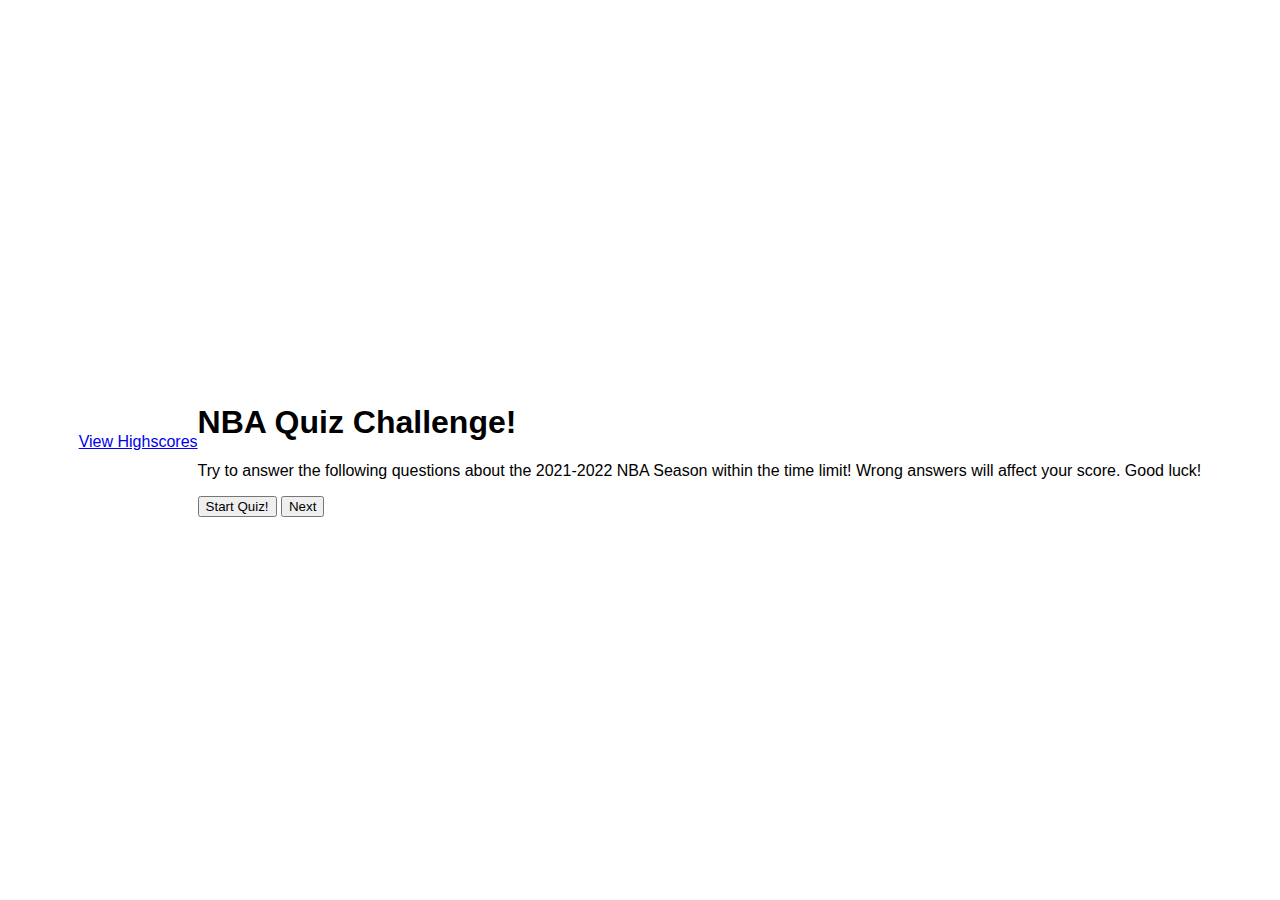
==== index.html @ e7c878d7 "created  quiz and answers" ====
<!DOCTYPE html>
<html lang="en">
<head>
    <meta charset="UTF-8">
    <meta http-equiv="X-UA-Compatible" content="IE=edge">
    <meta name="viewport" content="width=device-width, initial-scale=1.0">
    <link rel="stylesheet" href="./assets/style.css">
    <title>Pop Quiz</title>
    
</head>
<body>
    <section>
        <a href="./highscores.html" id="hs">View Highscores</a>
        <p id="timer"></p>
        <div>

        </div>
    </section>
    <section>
        <div>
            <h1>NBA Quiz Challenge!</h1>
            <p>
            Try to answer the following questions about the 2021-2022 NBA Season
            within the time limit! Wrong answers will affect your score. Good luck!
            </p>
            <div class="container">
                <div id="question-container" class="hide">
                    <div id="question">Question</div>
                    <div id="answer-buttons" class="btn-grid">
                        <button class="btn">Answer 1</button>
                        <button class="btn">Answer 2</button>
                        <button class="btn">Answer 3</button>
                        <button class="btn">Answer 4</button>
                    </div>
                </div>
            </div>

                <div class="controls">
                    <button id="start-btn" class="start-btn btn">Start Quiz!</button>
                    <button id="next-btn" class="next-btn btn">Next</button>
                </div>
            <script src="./assets/quiz.js"></script>

            
        </div>
        <div id="quiz"></div>
    </section>
</body>
</html>
---- assets/style.css ----
*, *::before, *::after {
    box-sizing: border-box;
    font-family: 'Franklin Gothic Medium', 'Arial Narrow', Arial, sans-serif;
}

body {
    padding: 0;
    margin: 0;
    display: flex;
    width: 100vw;
    height: 100vh;
    justify-content: center;
    align-items: center;
}
.hide {
    display: none;
}
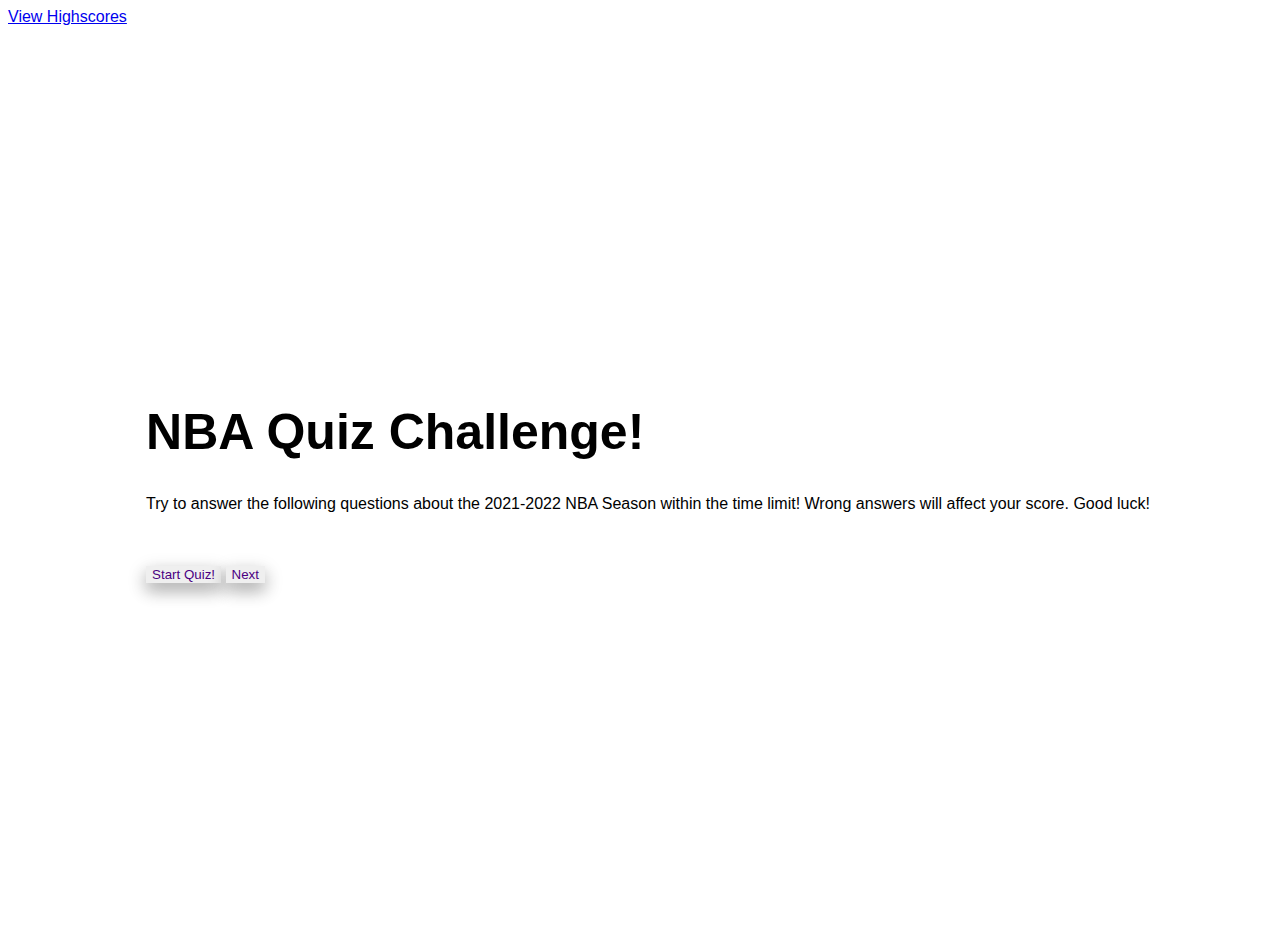
==== commit f8c15c69: "saves score and initials to localstorage and posts them in highscores page" ====
--- a/index.html
+++ b/index.html
@@ -9,20 +9,21 @@
     
 </head>
 <body>
-    <section>
+    <section class = "header">
         <a href="./highscores.html" id="hs">View Highscores</a>
         <p id="timer"></p>
         <div>
 
         </div>
     </section>
-    <section>
+    <section class="main-quiz">
         <div>
             <h1>NBA Quiz Challenge!</h1>
-            <p>
+            <p id="quiz-text">
             Try to answer the following questions about the 2021-2022 NBA Season
             within the time limit! Wrong answers will affect your score. Good luck!
             </p>
+            <p id="score"></p>
             <div class="container">
                 <div id="question-container" class="hide">
                     <div id="question">Question</div>
@@ -34,10 +35,16 @@
                     </div>
                 </div>
             </div>
-
+            <p id="correct-text"></p>
+            <div id ="highscore-input" class="hide"> 
+                <p>Enter your initials!</p>
+                <input type="text" id="initials">
+                <button id="submit-score" onclick="saveInitials()">Submit</button>
+            </div>
                 <div class="controls">
                     <button id="start-btn" class="start-btn btn">Start Quiz!</button>
                     <button id="next-btn" class="next-btn btn">Next</button>
+                    <button id="submit-btn" class="hide">Submit</button>
                 </div>
             <script src="./assets/quiz.js"></script>
 
--- a/assets/style.css
+++ b/assets/style.css
@@ -3,7 +3,23 @@
     font-family: 'Franklin Gothic Medium', 'Arial Narrow', Arial, sans-serif;
 }
 
-body {
+.hide {
+    display: none;
+}
+.header {
+    padding: 0;
+    margin: 0;
+    display: flex;
+    flex-wrap: wrap;
+    justify-content: space-between;
+    align-items: center;
+}
+.header p {
+    position: absolute; 
+    top: -9px;
+    right: 10px;
+}
+.main-quiz {
     padding: 0;
     margin: 0;
     display: flex;
@@ -12,6 +28,28 @@
     justify-content: center;
     align-items: center;
 }
-.hide {
-    display: none;
+.main-quiz div h1 {
+    font-size: 50px;
+}
+.container {
+    width: 800px;
+    max-width: 80%;
+    padding: 10px;
+    justify-content: center;
+}
+.btn-grid {
+    display: grid;
+    grid-template-columns: repeat(2, auto);
+    gap: 10px;
+    margin: 20px 0;
+    width: 75%;
+}
+.btn {
+    box-shadow: 0 8px 16px 0 rgba(0,0,0,0.2), 0 6px 20px 0 rgba(0,0,0,0.19);
+    color:indigo;
+    border: 10px black;
+  
+}
+.btn:hover {
+    box-shadow: 0 12px 16px 0 rgba(0,0,0,0.24), 0 17px 50px 0 rgba(0,0,0,0.19);
 }